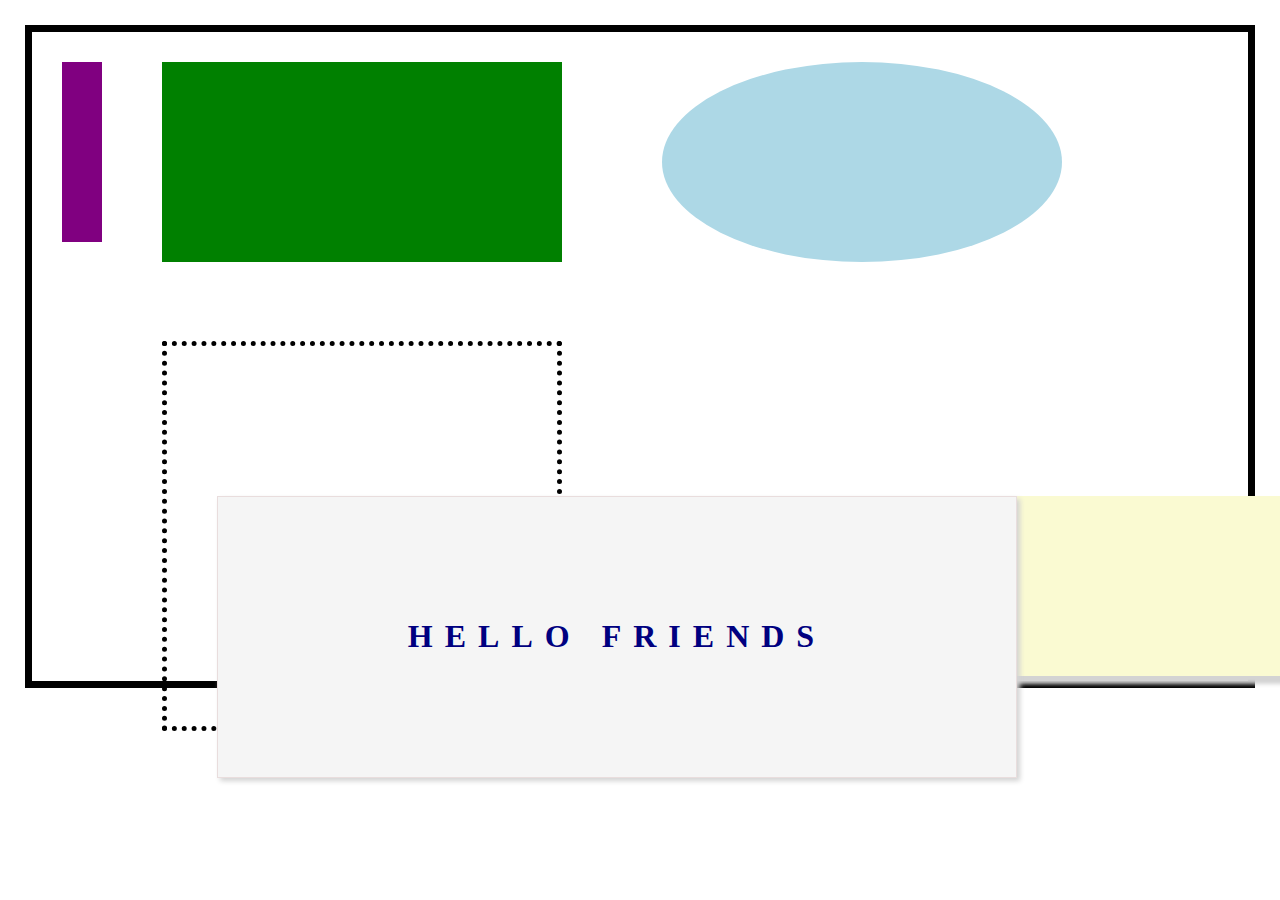
==== second/index.html @ d9a217fe "changes in first- second- third" ====
<!-- Put your HTML HERE, make sure to connect your index.css sheet -->
<!DOCTYPE html>
<html lang="en">
<head>
    <meta charset="UTF-8">
    <meta http-equiv="X-UA-Compatible" content="IE=edge">
    <meta name="viewport" content="width=device-width, initial-scale=1.0">
    <link rel="stylesheet" href="index.css">
    <title>Second</title>
</head>
<body>
    <div class="container-one">
        <div class="square"</div> 
        <div class="rectangle"</div> 
        <div class="circle"</div> 
    </div>

    <div class="container-two" >
        <div class="box"</div>
    
    <div class="container-three"> 
        <h1>HELLO FRIENDS</h1>
    </div>
    
</body>
</html>
---- second/index.css ----
body {
    margin: 0;
    padding: 25px;
  }

  .container-one {
    width: 100%;
    border: 7px solid black;
    padding: 30px;
    box-sizing: border-box;
  }

  .square{
  height: 180px;
  width: 40px;
  background-color: purple;
  display: inline-block;  
  }

  .rectangle{
  height: 200px;
  width: 400px;
  display: inline-block;
  background-color: green;
  margin: 0 100px;
  }

  .circle{
    height: 200px;
    width: 400px;
    display: inline-block;
    background-color:lightblue;
    border-radius: 65%;
    margin: 0 500px;
  }

  .container-two{
    width: 100%;
    padding: 50px;
    border: 5px dotted black;
    box-sizing: border-box ;
    margin-top: 75px; 
  }

  .box{
    width: 100em;
    height: 20vh;
    background-color: lightgoldenrodyellow;
    box-shadow: lightgray 8px 8px 4px 0px ;
  }

  .container-three {
    width: 50%;
    border: 1px solid rgb(233, 221, 221);
    background-color: whitesmoke;
    padding: 100px;
    box-sizing: border-box ;
    margin-top: 100px;
    -webkit-box-shadow: 3px 3px 5px 0px lightgray;
    -moz-box-shadow: 3px 3px 5px 0px lightgray;
    box-shadow: 3px 3px 5px 0pxlightgray;
  }

  h1{
    width: 100%;
    text-align: center;
    font-family: 'Times New Roman', Times, serif;
    color: navy;
    letter-spacing: 12px;
  }
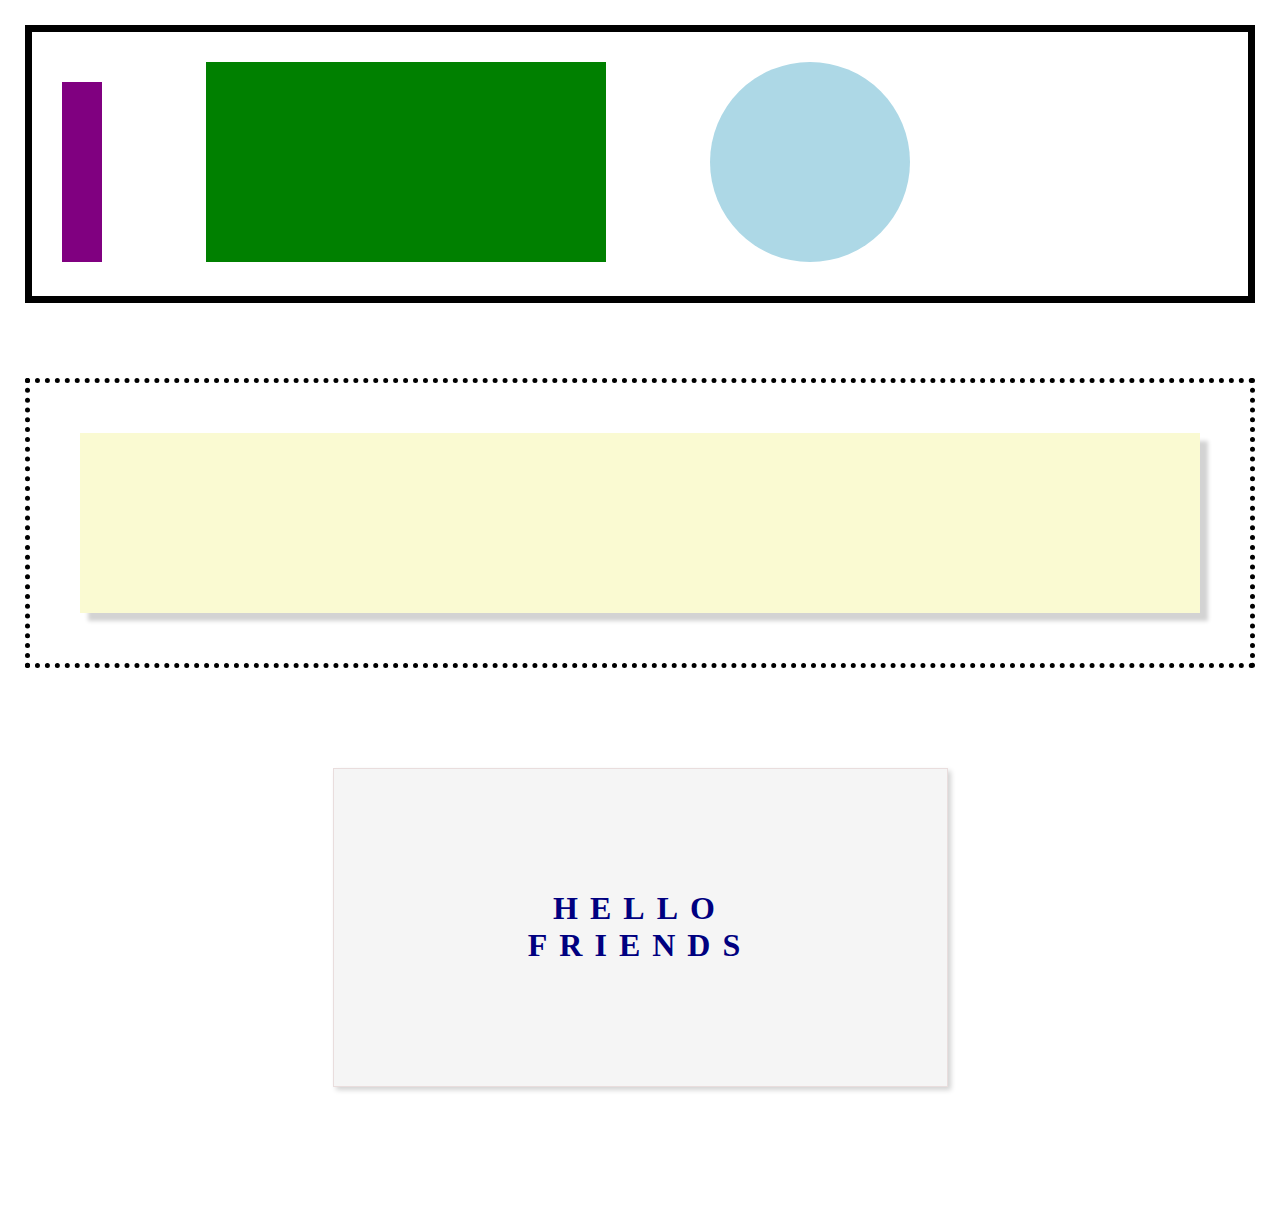
==== commit 012ac6bb: "second is working" ====
--- a/second/index.html
+++ b/second/index.html
@@ -9,14 +9,16 @@
     <title>Second</title>
 </head>
 <body>
+
     <div class="container-one">
-        <div class="square"</div> 
-        <div class="rectangle"</div> 
-        <div class="circle"</div> 
+        <div class="square"></div> 
+        <div class="rectangle"></div> 
+        <div class="circle"></div>
     </div>
 
-    <div class="container-two" >
-        <div class="box"</div>
+    <div class="container-two">
+     <div class="box"></div>
+    </div>
     
     <div class="container-three"> 
         <h1>HELLO FRIENDS</h1>
--- a/second/index.css
+++ b/second/index.css
@@ -27,11 +27,10 @@
 
   .circle{
     height: 200px;
-    width: 400px;
+    width: 200px;
     display: inline-block;
     background-color:lightblue;
     border-radius: 65%;
-    margin: 0 500px;
   }
 
   .container-two{
@@ -43,7 +42,7 @@
   }
 
   .box{
-    width: 100em;
+    width: 100%;
     height: 20vh;
     background-color: lightgoldenrodyellow;
     box-shadow: lightgray 8px 8px 4px 0px ;
@@ -55,14 +54,13 @@
     background-color: whitesmoke;
     padding: 100px;
     box-sizing: border-box ;
-    margin-top: 100px;
+    margin: 100px auto;
     -webkit-box-shadow: 3px 3px 5px 0px lightgray;
     -moz-box-shadow: 3px 3px 5px 0px lightgray;
     box-shadow: 3px 3px 5px 0pxlightgray;
   }
 
   h1{
-    width: 100%;
     text-align: center;
     font-family: 'Times New Roman', Times, serif;
     color: navy;
